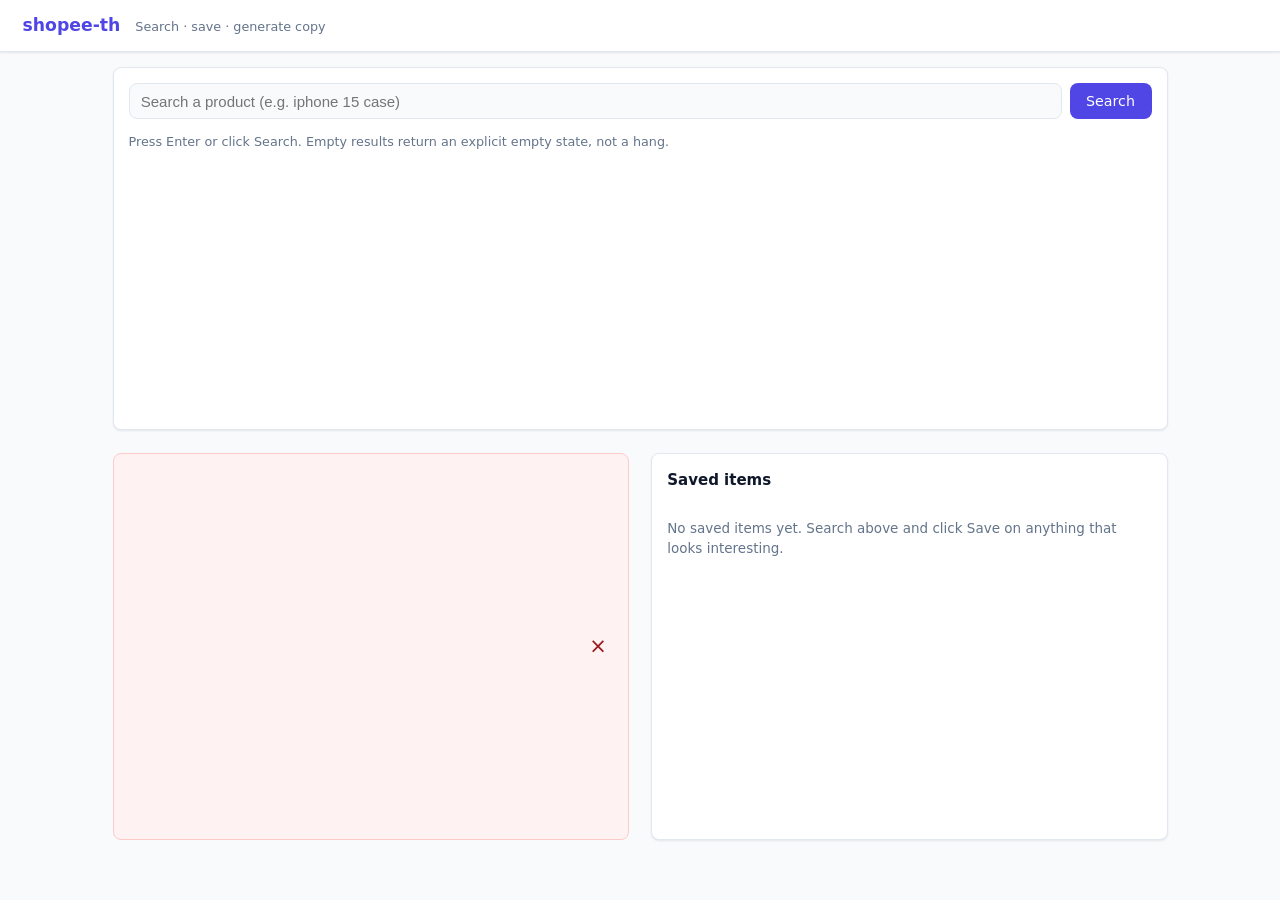
==== static/index.html @ c0ec4e7f "Wire search service, output templates, FastAPI layer, and SPA frontend Closed tickets on the feat/sq" ====
<!DOCTYPE html>
<html lang="en">
<head>
  <meta charset="utf-8">
  <meta name="viewport" content="width=device-width, initial-scale=1">
  <title>shopee-th</title>
  <meta name="description" content="Search Shopee Affiliate Thailand, save items, generate Thai captions and English clip prompts.">
  <link rel="stylesheet" href="styles.css">
</head>
<body>
  <header class="topbar">
    <h1 class="brand">shopee-th</h1>
    <p class="tagline">Search · save · generate copy</p>
  </header>

  <main>
    <!-- Search section -->
    <section class="search" aria-label="Search Shopee Affiliate Thailand">
      <form id="search-form" class="search-form" autocomplete="off">
        <label for="search-input" class="visually-hidden">Search keyword</label>
        <input
          id="search-input"
          name="query"
          type="search"
          placeholder="Search a product (e.g. iphone 15 case)"
          required
          minlength="1"
          maxlength="200"
          aria-describedby="search-help"
        >
        <button type="submit" id="search-button">Search</button>
      </form>
      <p id="search-help" class="muted small">Press Enter or click Search. Empty results return an explicit empty state, not a hang.</p>
      <div id="search-status" class="status" role="status" aria-live="polite" hidden></div>
    </section>

    <!-- Error banner (hidden by default) -->
    <div id="error-banner" class="error-banner" role="alert" hidden>
      <span id="error-message"></span>
      <button type="button" id="error-dismiss" class="dismiss" aria-label="Dismiss error">×</button>
    </div>

    <!-- Search results -->
    <section id="results-section" class="results" aria-label="Search results" hidden>
      <h2 class="section-title">Results <span id="results-count" class="muted"></span></h2>
      <ul id="results-grid" class="grid"></ul>
    </section>

    <!-- Saved items -->
    <section id="saved-section" class="saved" aria-label="Saved items">
      <h2 class="section-title">Saved items <span id="saved-count" class="muted"></span></h2>
      <div id="saved-empty" class="empty muted">No saved items yet. Search above and click Save on anything that looks interesting.</div>
      <ul id="saved-list" class="saved-list"></ul>
    </section>
  </main>

  <!-- Reusable templates (cloned via JS) -->
  <template id="tpl-result-card">
    <li class="card">
      <img class="card-thumb" alt="" loading="lazy">
      <div class="card-body">
        <h3 class="card-title"></h3>
        <div class="card-meta">
          <span class="price"></span>
          <span class="sold"></span>
          <span class="commission"></span>
        </div>
        <div class="card-actions">
          <button type="button" class="btn-save">Save</button>
          <span class="save-status muted small"></span>
        </div>
      </div>
    </li>
  </template>

  <template id="tpl-saved-item">
    <li class="saved-item" data-saved-id="">
      <div class="saved-head">
        <img class="saved-thumb" alt="" loading="lazy">
        <div class="saved-meta">
          <h3 class="saved-title"></h3>
          <div class="saved-fields">
            <span class="price"></span>
            <span class="sold"></span>
            <span class="commission"></span>
          </div>
        </div>
        <div class="saved-actions">
          <button type="button" class="btn-caption">Generate caption</button>
          <button type="button" class="btn-clip">Generate clip prompt</button>
          <button type="button" class="btn-remove danger">Remove</button>
        </div>
      </div>
      <div class="saved-outputs">
        <details class="outputs-caption">
          <summary>Captions</summary>
          <ul class="output-list caption-list"></ul>
        </details>
        <details class="outputs-clip">
          <summary>Clip prompts</summary>
          <ul class="output-list clip-list"></ul>
        </details>
      </div>
      <div class="saved-status muted small" role="status" aria-live="polite"></div>
    </li>
  </template>

  <template id="tpl-output-row">
    <li class="output-row">
      <pre class="output-body"></pre>
      <div class="output-meta">
        <time class="output-time"></time>
        <button type="button" class="btn-copy">Copy</button>
      </div>
    </li>
  </template>

  <script src="app.js" defer></script>
</body>
</html>
---- static/styles.css ----
/* shopee-th SPA — vanilla CSS, no framework, no preprocessor.
   Structure: top → main (search / results / saved). Single column on
   narrow screens, two columns on wide screens. */

:root {
  --bg: #f8fafc;
  --surface: #ffffff;
  --border: #e2e8f0;
  --text: #0f172a;
  --muted: #64748b;
  --primary: #4f46e5;
  --primary-hover: #4338ca;
  --danger: #dc2626;
  --danger-hover: #b91c1c;
  --success: #16a34a;
  --warn-bg: #fef2f2;
  --warn-border: #fecaca;
  --warn-text: #991b1b;
  --radius: 8px;
  --shadow: 0 1px 2px rgba(15, 23, 42, 0.05), 0 1px 3px rgba(15, 23, 42, 0.04);
}

* {
  box-sizing: border-box;
}

html, body {
  margin: 0;
  padding: 0;
  background: var(--bg);
  color: var(--text);
  font-family: -apple-system, BlinkMacSystemFont, "Segoe UI", system-ui, sans-serif;
  font-size: 15px;
  line-height: 1.5;
}

body {
  min-height: 100vh;
  display: flex;
  flex-direction: column;
}

main {
  flex: 1;
  max-width: 1100px;
  width: 100%;
  margin: 0 auto;
  padding: 1rem 1.5rem 4rem;
  display: grid;
  grid-template-columns: 1fr;
  gap: 1.5rem;
}

@media (min-width: 900px) {
  main {
    grid-template-columns: 1fr 1fr;
    grid-template-areas:
      "search  search"
      "results saved";
  }
  .search  { grid-area: search; }
  .results { grid-area: results; }
  .saved   { grid-area: saved; }
}

/* --- Top bar --- */
.topbar {
  background: var(--surface);
  border-bottom: 1px solid var(--border);
  padding: 0.85rem 1.5rem;
  display: flex;
  align-items: baseline;
  gap: 1rem;
  box-shadow: var(--shadow);
}
.brand {
  margin: 0;
  font-size: 1.15rem;
  font-weight: 600;
  color: var(--primary);
}
.tagline {
  margin: 0;
  color: var(--muted);
  font-size: 0.85rem;
}

/* --- Search --- */
.search {
  background: var(--surface);
  border: 1px solid var(--border);
  border-radius: var(--radius);
  padding: 1rem;
  box-shadow: var(--shadow);
}
.search-form {
  display: flex;
  gap: 0.5rem;
}
.search-form input[type="search"] {
  flex: 1;
  padding: 0.55rem 0.75rem;
  border: 1px solid var(--border);
  border-radius: var(--radius);
  font-size: 1rem;
  background: var(--bg);
  color: var(--text);
}
.search-form input[type="search"]:focus {
  outline: 2px solid var(--primary);
  outline-offset: -1px;
  border-color: transparent;
}
.search-form button {
  padding: 0.55rem 1.1rem;
  border: none;
  border-radius: var(--radius);
  background: var(--primary);
  color: white;
  font-size: 0.95rem;
  font-weight: 500;
  cursor: pointer;
}
.search-form button:hover { background: var(--primary-hover); }
.search-form button:disabled {
  background: var(--muted);
  cursor: wait;
}
.status {
  margin-top: 0.5rem;
  color: var(--muted);
  font-size: 0.9rem;
}

/* --- Error banner --- */
.error-banner {
  display: flex;
  align-items: center;
  gap: 0.75rem;
  padding: 0.75rem 1rem;
  background: var(--warn-bg);
  border: 1px solid var(--warn-border);
  border-radius: var(--radius);
  color: var(--warn-text);
}
.error-banner .dismiss {
  margin-left: auto;
  background: transparent;
  border: none;
  font-size: 1.4rem;
  line-height: 1;
  color: var(--warn-text);
  cursor: pointer;
}

/* --- Section titles --- */
.section-title {
  margin: 0 0 0.75rem;
  font-size: 1rem;
  font-weight: 600;
}
.muted { color: var(--muted); }
.small { font-size: 0.85rem; }
.visually-hidden {
  position: absolute;
  width: 1px; height: 1px;
  padding: 0; margin: -1px;
  overflow: hidden;
  clip: rect(0, 0, 0, 0);
  white-space: nowrap;
  border: 0;
}

/* --- Results grid --- */
.results, .saved {
  background: var(--surface);
  border: 1px solid var(--border);
  border-radius: var(--radius);
  padding: 1rem;
  box-shadow: var(--shadow);
  min-width: 0;  /* allow grid items to shrink inside the parent grid */
}
.grid {
  list-style: none;
  margin: 0;
  padding: 0;
  display: grid;
  grid-template-columns: repeat(auto-fill, minmax(220px, 1fr));
  gap: 0.75rem;
}
.card {
  display: flex;
  flex-direction: column;
  border: 1px solid var(--border);
  border-radius: var(--radius);
  background: var(--bg);
  overflow: hidden;
}
.card-thumb {
  width: 100%;
  aspect-ratio: 1 / 1;
  object-fit: cover;
  background: var(--border);
}
.card-body {
  padding: 0.6rem 0.7rem 0.7rem;
  display: flex;
  flex-direction: column;
  gap: 0.4rem;
  flex: 1;
}
.card-title {
  margin: 0;
  font-size: 0.9rem;
  font-weight: 500;
  line-height: 1.3;
  display: -webkit-box;
  -webkit-line-clamp: 2;
  -webkit-box-orient: vertical;
  overflow: hidden;
}
.card-meta {
  display: flex;
  flex-wrap: wrap;
  gap: 0.4rem 0.6rem;
  font-size: 0.85rem;
  color: var(--muted);
}
.card-meta .price { color: var(--text); font-weight: 500; }
.card-actions {
  display: flex;
  align-items: center;
  gap: 0.5rem;
  margin-top: auto;
}
.btn-save {
  padding: 0.35rem 0.75rem;
  background: var(--primary);
  color: white;
  border: none;
  border-radius: var(--radius);
  font-size: 0.85rem;
  cursor: pointer;
}
.btn-save:hover { background: var(--primary-hover); }
.btn-save:disabled { background: var(--muted); cursor: wait; }
.save-status { white-space: nowrap; }

/* --- Saved items --- */
.empty {
  padding: 1rem 0;
  font-size: 0.9rem;
}
.saved-list {
  list-style: none;
  margin: 0;
  padding: 0;
  display: flex;
  flex-direction: column;
  gap: 0.75rem;
}
.saved-item {
  border: 1px solid var(--border);
  border-radius: var(--radius);
  padding: 0.75rem;
  background: var(--bg);
}
.saved-head {
  display: grid;
  grid-template-columns: 64px 1fr auto;
  gap: 0.75rem;
  align-items: start;
}
.saved-thumb {
  width: 64px;
  height: 64px;
  object-fit: cover;
  border-radius: 4px;
  background: var(--border);
}
.saved-meta { min-width: 0; }
.saved-title {
  margin: 0 0 0.25rem;
  font-size: 0.95rem;
  font-weight: 500;
  line-height: 1.3;
}
.saved-fields {
  display: flex;
  flex-wrap: wrap;
  gap: 0.25rem 0.6rem;
  font-size: 0.8rem;
  color: var(--muted);
}
.saved-fields .price { color: var(--text); font-weight: 500; }
.saved-actions {
  display: flex;
  flex-wrap: wrap;
  gap: 0.3rem;
}
.saved-actions button {
  padding: 0.3rem 0.55rem;
  border: 1px solid var(--border);
  border-radius: 4px;
  background: var(--surface);
  color: var(--text);
  font-size: 0.8rem;
  cursor: pointer;
}
.saved-actions button:hover { background: #f1f5f9; }
.saved-actions button:disabled {
  background: var(--muted);
  color: white;
  cursor: wait;
}
.saved-actions .danger {
  border-color: var(--danger);
  color: var(--danger);
}
.saved-actions .danger:hover { background: #fef2f2; }

.saved-outputs {
  margin-top: 0.6rem;
  display: flex;
  gap: 0.5rem;
  flex-wrap: wrap;
}
.saved-outputs details {
  flex: 1 1 280px;
  border: 1px solid var(--border);
  border-radius: 4px;
  background: var(--surface);
  font-size: 0.85rem;
}
.saved-outputs summary {
  padding: 0.35rem 0.6rem;
  cursor: pointer;
  font-weight: 500;
  user-select: none;
}
.output-list {
  list-style: none;
  margin: 0;
  padding: 0.5rem 0.6rem 0.6rem;
  display: flex;
  flex-direction: column;
  gap: 0.5rem;
  border-top: 1px solid var(--border);
}
.output-row {
  display: flex;
  flex-direction: column;
  gap: 0.3rem;
}
.output-body {
  margin: 0;
  padding: 0.4rem 0.5rem;
  background: var(--bg);
  border-radius: 4px;
  font-family: ui-monospace, SFMono-Regular, "SF Mono", Menlo, monospace;
  font-size: 0.8rem;
  white-space: pre-wrap;
  word-break: break-word;
  max-height: 12rem;
  overflow: auto;
}
.output-meta {
  display: flex;
  align-items: center;
  gap: 0.5rem;
  font-size: 0.75rem;
  color: var(--muted);
}
.btn-copy {
  margin-left: auto;
  padding: 0.15rem 0.45rem;
  background: transparent;
  border: 1px solid var(--border);
  border-radius: 4px;
  font-size: 0.75rem;
  cursor: pointer;
}
.btn-copy:hover { background: var(--bg); }
.saved-status { margin-top: 0.4rem; }

/* --- Buttons (shared) --- */
button {
  font-family: inherit;
}
button:focus-visible {
  outline: 2px solid var(--primary);
  outline-offset: 2px;
}
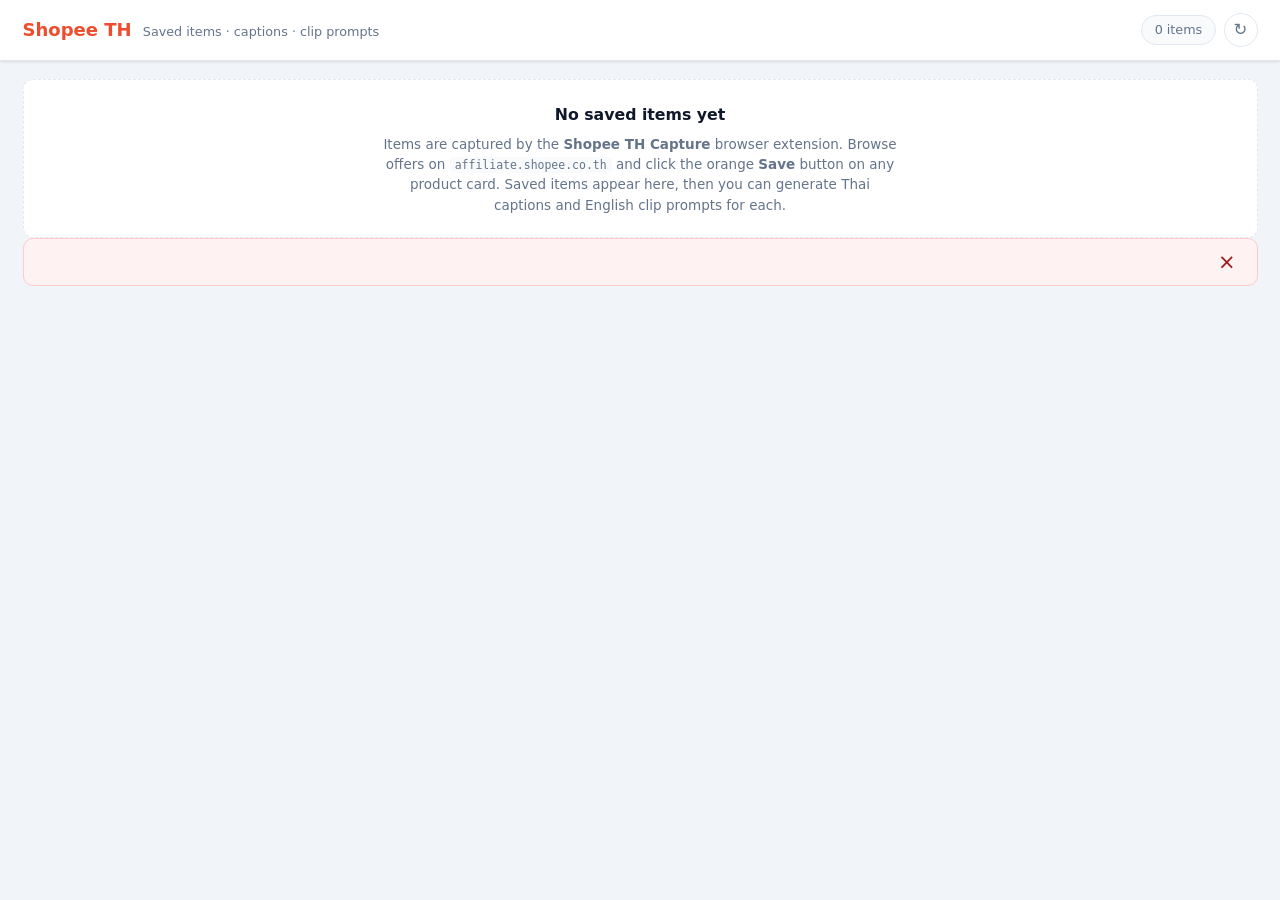
==== commit 5f591539: "Redesign saved-items view: card grid, remove dead search box The old UI had a dead server-side searc" ====
--- a/static/index.html
+++ b/static/index.html
@@ -4,34 +4,33 @@
   <meta charset="utf-8">
   <meta name="viewport" content="width=device-width, initial-scale=1">
   <title>shopee-th</title>
-  <meta name="description" content="Search Shopee Affiliate Thailand, save items, generate Thai captions and English clip prompts.">
+  <meta name="description" content="View Shopee Affiliate Thailand items captured by the browser extension. Generate Thai captions and English clip prompts.">
   <link rel="stylesheet" href="styles.css">
 </head>
 <body>
   <header class="topbar">
-    <h1 class="brand">shopee-th</h1>
-    <p class="tagline">Search · save · generate copy</p>
+    <div class="topbar-inner">
+      <h1 class="brand">Shopee TH</h1>
+      <p class="tagline">Saved items · captions · clip prompts</p>
+    </div>
+    <div class="topbar-stats">
+      <span id="saved-count" class="stat-pill">0 items</span>
+      <button type="button" id="refresh-btn" class="refresh-btn" title="Reload saved items">↻</button>
+    </div>
   </header>
 
   <main>
-    <!-- Search section -->
-    <section class="search" aria-label="Search Shopee Affiliate Thailand">
-      <form id="search-form" class="search-form" autocomplete="off">
-        <label for="search-input" class="visually-hidden">Search keyword</label>
-        <input
-          id="search-input"
-          name="query"
-          type="search"
-          placeholder="Search a product (e.g. iphone 15 case)"
-          required
-          minlength="1"
-          maxlength="200"
-          aria-describedby="search-help"
-        >
-        <button type="submit" id="search-button">Search</button>
-      </form>
-      <p id="search-help" class="muted small">Press Enter or click Search. Empty results return an explicit empty state, not a hang.</p>
-      <div id="search-status" class="status" role="status" aria-live="polite" hidden></div>
+    <!-- Capture hint (shown when empty) -->
+    <section id="hint-section" class="hint" aria-label="How to capture items">
+      <div class="hint-box">
+        <h2>No saved items yet</h2>
+        <p>
+          Items are captured by the <strong>Shopee TH Capture</strong> browser extension.
+          Browse offers on <code>affiliate.shopee.co.th</code> and click the orange
+          <strong>Save</strong> button on any product card. Saved items appear here,
+          then you can generate Thai captions and English clip prompts for each.
+        </p>
+      </div>
     </section>
 
     <!-- Error banner (hidden by default) -->
@@ -40,68 +39,52 @@
       <button type="button" id="error-dismiss" class="dismiss" aria-label="Dismiss error">×</button>
     </div>
 
-    <!-- Search results -->
-    <section id="results-section" class="results" aria-label="Search results" hidden>
-      <h2 class="section-title">Results <span id="results-count" class="muted"></span></h2>
-      <ul id="results-grid" class="grid"></ul>
-    </section>
-
-    <!-- Saved items -->
-    <section id="saved-section" class="saved" aria-label="Saved items">
-      <h2 class="section-title">Saved items <span id="saved-count" class="muted"></span></h2>
-      <div id="saved-empty" class="empty muted">No saved items yet. Search above and click Save on anything that looks interesting.</div>
-      <ul id="saved-list" class="saved-list"></ul>
+    <!-- Saved items grid -->
+    <section id="saved-section" class="saved" aria-label="Saved items" hidden>
+      <ul id="saved-list" class="card-grid"></ul>
     </section>
   </main>
 
-  <!-- Reusable templates (cloned via JS) -->
-  <template id="tpl-result-card">
-    <li class="card">
-      <img class="card-thumb" alt="" loading="lazy">
-      <div class="card-body">
-        <h3 class="card-title"></h3>
-        <div class="card-meta">
-          <span class="price"></span>
-          <span class="sold"></span>
-          <span class="commission"></span>
+  <!-- Reusable template: one saved-item card -->
+  <template id="tpl-saved-item">
+    <li class="item-card" data-saved-id="">
+      <div class="item-thumb-wrap">
+        <img class="item-thumb" alt="" loading="lazy">
+        <span class="commission-badge"></span>
+      </div>
+      <div class="item-body">
+        <h3 class="item-title"></h3>
+        <div class="item-stats">
+          <span class="stat stat-price">
+            <span class="stat-label">Price</span>
+            <span class="stat-value price"></span>
+          </span>
+          <span class="stat stat-sold">
+            <span class="stat-label">Sold</span>
+            <span class="stat-value sold"></span>
+          </span>
+          <span class="stat stat-comm">
+            <span class="stat-label">Commission</span>
+            <span class="stat-value commission"></span>
+          </span>
         </div>
-        <div class="card-actions">
-          <button type="button" class="btn-save">Save</button>
-          <span class="save-status muted small"></span>
+        <div class="item-actions">
+          <button type="button" class="btn btn-caption">📝 Caption</button>
+          <button type="button" class="btn btn-clip">🎬 Clip prompt</button>
+          <button type="button" class="btn btn-remove">🗑</button>
         </div>
+        <div class="item-outputs" hidden>
+          <details class="outputs-caption">
+            <summary>Captions</summary>
+            <ul class="output-list caption-list"></ul>
+          </details>
+          <details class="outputs-clip">
+            <summary>Clip prompts</summary>
+            <ul class="output-list clip-list"></ul>
+          </details>
+        </div>
+        <div class="item-status muted small" role="status" aria-live="polite"></div>
       </div>
-    </li>
-  </template>
-
-  <template id="tpl-saved-item">
-    <li class="saved-item" data-saved-id="">
-      <div class="saved-head">
-        <img class="saved-thumb" alt="" loading="lazy">
-        <div class="saved-meta">
-          <h3 class="saved-title"></h3>
-          <div class="saved-fields">
-            <span class="price"></span>
-            <span class="sold"></span>
-            <span class="commission"></span>
-          </div>
-        </div>
-        <div class="saved-actions">
-          <button type="button" class="btn-caption">Generate caption</button>
-          <button type="button" class="btn-clip">Generate clip prompt</button>
-          <button type="button" class="btn-remove danger">Remove</button>
-        </div>
-      </div>
-      <div class="saved-outputs">
-        <details class="outputs-caption">
-          <summary>Captions</summary>
-          <ul class="output-list caption-list"></ul>
-        </details>
-        <details class="outputs-clip">
-          <summary>Clip prompts</summary>
-          <ul class="output-list clip-list"></ul>
-        </details>
-      </div>
-      <div class="saved-status muted small" role="status" aria-live="polite"></div>
     </li>
   </template>
 
--- a/static/styles.css
+++ b/static/styles.css
@@ -1,10 +1,11 @@
 /* shopee-th SPA — vanilla CSS, no framework, no preprocessor.
-   Structure: top → main (search / results / saved). Single column on
-   narrow screens, two columns on wide screens. */
+   Layout: top bar + a responsive card grid of saved items. The commission
+   badge is the visual focal point (Shopee orange, on the image). */
 
 :root {
-  --bg: #f8fafc;
+  --bg: #f1f5f9;
   --surface: #ffffff;
+  --surface-2: #f8fafc;
   --border: #e2e8f0;
   --text: #0f172a;
   --muted: #64748b;
@@ -13,16 +14,18 @@
   --danger: #dc2626;
   --danger-hover: #b91c1c;
   --success: #16a34a;
+  --shopee: #ee4d2d;        /* Shopee brand orange — for commission badges */
+  --shopee-dark: #d73211;
   --warn-bg: #fef2f2;
   --warn-border: #fecaca;
   --warn-text: #991b1b;
-  --radius: 8px;
-  --shadow: 0 1px 2px rgba(15, 23, 42, 0.05), 0 1px 3px rgba(15, 23, 42, 0.04);
-}
-
-* {
-  box-sizing: border-box;
-}
+  --radius: 10px;
+  --radius-sm: 6px;
+  --shadow: 0 1px 3px rgba(15, 23, 42, 0.08), 0 1px 2px rgba(15, 23, 42, 0.04);
+  --shadow-md: 0 4px 6px -1px rgba(15, 23, 42, 0.1), 0 2px 4px -2px rgba(15, 23, 42, 0.06);
+}
+
+* { box-sizing: border-box; }
 
 html, body {
   margin: 0;
@@ -34,33 +37,14 @@
   line-height: 1.5;
 }
 
-body {
-  min-height: 100vh;
-  display: flex;
-  flex-direction: column;
-}
+body { min-height: 100vh; display: flex; flex-direction: column; }
 
 main {
   flex: 1;
-  max-width: 1100px;
+  max-width: 1280px;
   width: 100%;
   margin: 0 auto;
-  padding: 1rem 1.5rem 4rem;
-  display: grid;
-  grid-template-columns: 1fr;
-  gap: 1.5rem;
-}
-
-@media (min-width: 900px) {
-  main {
-    grid-template-columns: 1fr 1fr;
-    grid-template-areas:
-      "search  search"
-      "results saved";
-  }
-  .search  { grid-area: search; }
-  .results { grid-area: results; }
-  .saved   { grid-area: saved; }
+  padding: 1.25rem 1.5rem 4rem;
 }
 
 /* --- Top bar --- */
@@ -69,67 +53,56 @@
   border-bottom: 1px solid var(--border);
   padding: 0.85rem 1.5rem;
   display: flex;
-  align-items: baseline;
+  align-items: center;
+  justify-content: space-between;
   gap: 1rem;
   box-shadow: var(--shadow);
-}
-.brand {
-  margin: 0;
-  font-size: 1.15rem;
-  font-weight: 600;
-  color: var(--primary);
-}
-.tagline {
-  margin: 0;
-  color: var(--muted);
+  position: sticky;
+  top: 0;
+  z-index: 10;
+}
+.topbar-inner { display: flex; align-items: baseline; gap: 0.75rem; }
+.brand { margin: 0; font-size: 1.2rem; font-weight: 700; color: var(--shopee); }
+.tagline { margin: 0; color: var(--muted); font-size: 0.85rem; }
+.topbar-stats { display: flex; align-items: center; gap: 0.5rem; }
+.stat-pill {
+  background: var(--surface-2);
+  border: 1px solid var(--border);
+  border-radius: 999px;
+  padding: 0.3rem 0.85rem;
   font-size: 0.85rem;
-}
-
-/* --- Search --- */
-.search {
-  background: var(--surface);
-  border: 1px solid var(--border);
+  font-weight: 500;
+  color: var(--muted);
+}
+.refresh-btn {
+  width: 34px; height: 34px;
+  border: 1px solid var(--border);
+  border-radius: 50%;
+  background: var(--surface);
+  color: var(--muted);
+  font-size: 1.1rem;
+  cursor: pointer;
+  transition: transform 0.3s, background 0.15s;
+}
+.refresh-btn:hover { background: var(--surface-2); color: var(--text); }
+.refresh-btn:active { transform: rotate(180deg); }
+
+/* --- Hint (empty state) --- */
+.hint-box {
+  background: var(--surface);
+  border: 1px dashed var(--border);
   border-radius: var(--radius);
-  padding: 1rem;
-  box-shadow: var(--shadow);
-}
-.search-form {
-  display: flex;
-  gap: 0.5rem;
-}
-.search-form input[type="search"] {
-  flex: 1;
-  padding: 0.55rem 0.75rem;
-  border: 1px solid var(--border);
-  border-radius: var(--radius);
-  font-size: 1rem;
-  background: var(--bg);
-  color: var(--text);
-}
-.search-form input[type="search"]:focus {
-  outline: 2px solid var(--primary);
-  outline-offset: -1px;
-  border-color: transparent;
-}
-.search-form button {
-  padding: 0.55rem 1.1rem;
-  border: none;
-  border-radius: var(--radius);
-  background: var(--primary);
-  color: white;
-  font-size: 0.95rem;
-  font-weight: 500;
-  cursor: pointer;
-}
-.search-form button:hover { background: var(--primary-hover); }
-.search-form button:disabled {
-  background: var(--muted);
-  cursor: wait;
-}
-.status {
-  margin-top: 0.5rem;
-  color: var(--muted);
-  font-size: 0.9rem;
+  padding: 1.5rem;
+  text-align: center;
+  color: var(--muted);
+}
+.hint-box h2 { margin: 0 0 0.5rem; font-size: 1.05rem; color: var(--text); }
+.hint-box p { margin: 0; max-width: 520px; margin-inline: auto; font-size: 0.9rem; }
+.hint-box code {
+  background: var(--surface-2);
+  padding: 1px 5px;
+  border-radius: 4px;
+  font-size: 0.85em;
 }
 
 /* --- Error banner --- */
@@ -138,6 +111,7 @@
   align-items: center;
   gap: 0.75rem;
   padding: 0.75rem 1rem;
+  margin-bottom: 1rem;
   background: var(--warn-bg);
   border: 1px solid var(--warn-border);
   border-radius: var(--radius);
@@ -153,14 +127,203 @@
   cursor: pointer;
 }
 
-/* --- Section titles --- */
-.section-title {
-  margin: 0 0 0.75rem;
-  font-size: 1rem;
+/* --- Card grid --- */
+.card-grid {
+  list-style: none;
+  margin: 0;
+  padding: 0;
+  display: grid;
+  grid-template-columns: repeat(auto-fill, minmax(280px, 1fr));
+  gap: 1rem;
+}
+
+/* --- Item card --- */
+.item-card {
+  background: var(--surface);
+  border: 1px solid var(--border);
+  border-radius: var(--radius);
+  overflow: hidden;
+  box-shadow: var(--shadow);
+  display: flex;
+  flex-direction: column;
+  transition: box-shadow 0.15s, transform 0.15s;
+}
+.item-card:hover { box-shadow: var(--shadow-md); transform: translateY(-1px); }
+
+.item-thumb-wrap {
+  position: relative;
+  aspect-ratio: 1 / 1;
+  background: var(--surface-2);
+}
+.item-thumb {
+  width: 100%;
+  height: 100%;
+  object-fit: cover;
+  display: block;
+}
+
+/* Commission badge — the focal point, Shopee-orange, top-right of image */
+.commission-badge {
+  position: absolute;
+  top: 8px;
+  right: 8px;
+  background: var(--shopee);
+  color: #fff;
+  font-size: 0.8rem;
+  font-weight: 700;
+  padding: 0.25rem 0.6rem;
+  border-radius: 999px;
+  box-shadow: 0 1px 3px rgba(0,0,0,0.25);
+  letter-spacing: 0.02em;
+}
+.commission-badge:empty { display: none; }
+
+/* --- Card body --- */
+.item-body {
+  padding: 0.75rem 0.9rem 0.9rem;
+  display: flex;
+  flex-direction: column;
+  gap: 0.6rem;
+  flex: 1;
+}
+.item-title {
+  margin: 0;
+  font-size: 0.92rem;
   font-weight: 600;
-}
+  line-height: 1.35;
+  display: -webkit-box;
+  -webkit-line-clamp: 2;
+  -webkit-box-orient: vertical;
+  overflow: hidden;
+  min-height: 2.5em;
+}
+
+/* Stats row */
+.item-stats {
+  display: grid;
+  grid-template-columns: repeat(3, 1fr);
+  gap: 0.4rem;
+}
+.stat {
+  display: flex;
+  flex-direction: column;
+  gap: 0.1rem;
+  padding: 0.4rem 0.5rem;
+  background: var(--surface-2);
+  border-radius: var(--radius-sm);
+  border: 1px solid var(--border);
+}
+.stat-label {
+  font-size: 0.65rem;
+  text-transform: uppercase;
+  letter-spacing: 0.05em;
+  color: var(--muted);
+  font-weight: 600;
+}
+.stat-value { font-size: 0.88rem; font-weight: 600; color: var(--text); }
+.stat-price .stat-value { color: var(--shopee-dark); }
+.stat-comm .stat-value { color: var(--success); }
+.stat-value:empty::before { content: "—"; color: var(--muted); font-weight: 400; }
+
+/* Actions */
+.item-actions {
+  display: flex;
+  gap: 0.4rem;
+  margin-top: auto;
+}
+.btn {
+  flex: 1;
+  padding: 0.45rem 0.5rem;
+  border: 1px solid var(--border);
+  border-radius: var(--radius-sm);
+  background: var(--surface);
+  color: var(--text);
+  font-size: 0.8rem;
+  font-weight: 500;
+  cursor: pointer;
+  transition: background 0.12s, border-color 0.12s;
+  font-family: inherit;
+}
+.btn:hover { background: var(--surface-2); border-color: var(--muted); }
+.btn:disabled { opacity: 0.6; cursor: wait; }
+.btn-caption:hover { color: var(--primary); border-color: var(--primary); }
+.btn-clip:hover { color: var(--primary); border-color: var(--primary); }
+.btn-remove {
+  flex: 0 0 auto;
+  width: 38px;
+  border-color: var(--border);
+}
+.btn-remove:hover { background: var(--warn-bg); border-color: var(--danger); }
+
+/* Outputs (collapsed by default, revealed after generation) */
+.item-outputs {
+  display: flex;
+  gap: 0.5rem;
+  flex-wrap: wrap;
+  padding-top: 0.5rem;
+  border-top: 1px solid var(--border);
+}
+.item-outputs[hidden] { display: none; }
+.item-outputs details {
+  flex: 1 1 100%;
+  border: 1px solid var(--border);
+  border-radius: var(--radius-sm);
+  background: var(--surface-2);
+  font-size: 0.85rem;
+}
+.item-outputs summary {
+  padding: 0.4rem 0.6rem;
+  cursor: pointer;
+  font-weight: 500;
+  user-select: none;
+}
+.output-list {
+  list-style: none;
+  margin: 0;
+  padding: 0.5rem 0.6rem 0.6rem;
+  display: flex;
+  flex-direction: column;
+  gap: 0.5rem;
+  border-top: 1px solid var(--border);
+}
+.output-row { display: flex; flex-direction: column; gap: 0.3rem; }
+.output-body {
+  margin: 0;
+  padding: 0.5rem 0.6rem;
+  background: var(--surface);
+  border: 1px solid var(--border);
+  border-radius: var(--radius-sm);
+  font-family: ui-monospace, SFMono-Regular, "SF Mono", Menlo, monospace;
+  font-size: 0.82rem;
+  white-space: pre-wrap;
+  word-break: break-word;
+  max-height: 10rem;
+  overflow: auto;
+}
+.output-meta {
+  display: flex;
+  align-items: center;
+  gap: 0.5rem;
+  font-size: 0.75rem;
+  color: var(--muted);
+}
+.btn-copy {
+  margin-left: auto;
+  padding: 0.2rem 0.55rem;
+  background: var(--shopee);
+  color: #fff;
+  border: none;
+  border-radius: var(--radius-sm);
+  font-size: 0.75rem;
+  font-weight: 500;
+  cursor: pointer;
+}
+.btn-copy:hover { background: var(--shopee-dark); }
+.item-status { margin-top: 0.3rem; min-height: 1em; }
+
+/* --- Shared --- */
 .muted { color: var(--muted); }
-.small { font-size: 0.85rem; }
+.small { font-size: 0.82rem; }
 .visually-hidden {
   position: absolute;
   width: 1px; height: 1px;
@@ -170,224 +333,12 @@
   white-space: nowrap;
   border: 0;
 }
-
-/* --- Results grid --- */
-.results, .saved {
-  background: var(--surface);
-  border: 1px solid var(--border);
-  border-radius: var(--radius);
-  padding: 1rem;
-  box-shadow: var(--shadow);
-  min-width: 0;  /* allow grid items to shrink inside the parent grid */
-}
-.grid {
-  list-style: none;
-  margin: 0;
-  padding: 0;
-  display: grid;
-  grid-template-columns: repeat(auto-fill, minmax(220px, 1fr));
-  gap: 0.75rem;
-}
-.card {
-  display: flex;
-  flex-direction: column;
-  border: 1px solid var(--border);
-  border-radius: var(--radius);
-  background: var(--bg);
-  overflow: hidden;
-}
-.card-thumb {
-  width: 100%;
-  aspect-ratio: 1 / 1;
-  object-fit: cover;
-  background: var(--border);
-}
-.card-body {
-  padding: 0.6rem 0.7rem 0.7rem;
-  display: flex;
-  flex-direction: column;
-  gap: 0.4rem;
-  flex: 1;
-}
-.card-title {
-  margin: 0;
-  font-size: 0.9rem;
-  font-weight: 500;
-  line-height: 1.3;
-  display: -webkit-box;
-  -webkit-line-clamp: 2;
-  -webkit-box-orient: vertical;
-  overflow: hidden;
-}
-.card-meta {
-  display: flex;
-  flex-wrap: wrap;
-  gap: 0.4rem 0.6rem;
-  font-size: 0.85rem;
-  color: var(--muted);
-}
-.card-meta .price { color: var(--text); font-weight: 500; }
-.card-actions {
-  display: flex;
-  align-items: center;
-  gap: 0.5rem;
-  margin-top: auto;
-}
-.btn-save {
-  padding: 0.35rem 0.75rem;
-  background: var(--primary);
-  color: white;
-  border: none;
-  border-radius: var(--radius);
-  font-size: 0.85rem;
-  cursor: pointer;
-}
-.btn-save:hover { background: var(--primary-hover); }
-.btn-save:disabled { background: var(--muted); cursor: wait; }
-.save-status { white-space: nowrap; }
-
-/* --- Saved items --- */
-.empty {
-  padding: 1rem 0;
-  font-size: 0.9rem;
-}
-.saved-list {
-  list-style: none;
-  margin: 0;
-  padding: 0;
-  display: flex;
-  flex-direction: column;
-  gap: 0.75rem;
-}
-.saved-item {
-  border: 1px solid var(--border);
-  border-radius: var(--radius);
-  padding: 0.75rem;
-  background: var(--bg);
-}
-.saved-head {
-  display: grid;
-  grid-template-columns: 64px 1fr auto;
-  gap: 0.75rem;
-  align-items: start;
-}
-.saved-thumb {
-  width: 64px;
-  height: 64px;
-  object-fit: cover;
-  border-radius: 4px;
-  background: var(--border);
-}
-.saved-meta { min-width: 0; }
-.saved-title {
-  margin: 0 0 0.25rem;
-  font-size: 0.95rem;
-  font-weight: 500;
-  line-height: 1.3;
-}
-.saved-fields {
-  display: flex;
-  flex-wrap: wrap;
-  gap: 0.25rem 0.6rem;
-  font-size: 0.8rem;
-  color: var(--muted);
-}
-.saved-fields .price { color: var(--text); font-weight: 500; }
-.saved-actions {
-  display: flex;
-  flex-wrap: wrap;
-  gap: 0.3rem;
-}
-.saved-actions button {
-  padding: 0.3rem 0.55rem;
-  border: 1px solid var(--border);
-  border-radius: 4px;
-  background: var(--surface);
-  color: var(--text);
-  font-size: 0.8rem;
-  cursor: pointer;
-}
-.saved-actions button:hover { background: #f1f5f9; }
-.saved-actions button:disabled {
-  background: var(--muted);
-  color: white;
-  cursor: wait;
-}
-.saved-actions .danger {
-  border-color: var(--danger);
-  color: var(--danger);
-}
-.saved-actions .danger:hover { background: #fef2f2; }
-
-.saved-outputs {
-  margin-top: 0.6rem;
-  display: flex;
-  gap: 0.5rem;
-  flex-wrap: wrap;
-}
-.saved-outputs details {
-  flex: 1 1 280px;
-  border: 1px solid var(--border);
-  border-radius: 4px;
-  background: var(--surface);
-  font-size: 0.85rem;
-}
-.saved-outputs summary {
-  padding: 0.35rem 0.6rem;
-  cursor: pointer;
-  font-weight: 500;
-  user-select: none;
-}
-.output-list {
-  list-style: none;
-  margin: 0;
-  padding: 0.5rem 0.6rem 0.6rem;
-  display: flex;
-  flex-direction: column;
-  gap: 0.5rem;
-  border-top: 1px solid var(--border);
-}
-.output-row {
-  display: flex;
-  flex-direction: column;
-  gap: 0.3rem;
-}
-.output-body {
-  margin: 0;
-  padding: 0.4rem 0.5rem;
-  background: var(--bg);
-  border-radius: 4px;
-  font-family: ui-monospace, SFMono-Regular, "SF Mono", Menlo, monospace;
-  font-size: 0.8rem;
-  white-space: pre-wrap;
-  word-break: break-word;
-  max-height: 12rem;
-  overflow: auto;
-}
-.output-meta {
-  display: flex;
-  align-items: center;
-  gap: 0.5rem;
-  font-size: 0.75rem;
-  color: var(--muted);
-}
-.btn-copy {
-  margin-left: auto;
-  padding: 0.15rem 0.45rem;
-  background: transparent;
-  border: 1px solid var(--border);
-  border-radius: 4px;
-  font-size: 0.75rem;
-  cursor: pointer;
-}
-.btn-copy:hover { background: var(--bg); }
-.saved-status { margin-top: 0.4rem; }
-
-/* --- Buttons (shared) --- */
-button {
-  font-family: inherit;
-}
-button:focus-visible {
-  outline: 2px solid var(--primary);
-  outline-offset: 2px;
-}
+button { font-family: inherit; }
+button:focus-visible { outline: 2px solid var(--primary); outline-offset: 2px; }
+
+/* --- Responsive --- */
+@media (max-width: 600px) {
+  .card-grid { grid-template-columns: repeat(auto-fill, minmax(160px, 1fr)); gap: 0.75rem; }
+  .item-stats { grid-template-columns: 1fr; }
+  .item-actions { flex-wrap: wrap; }
+}
